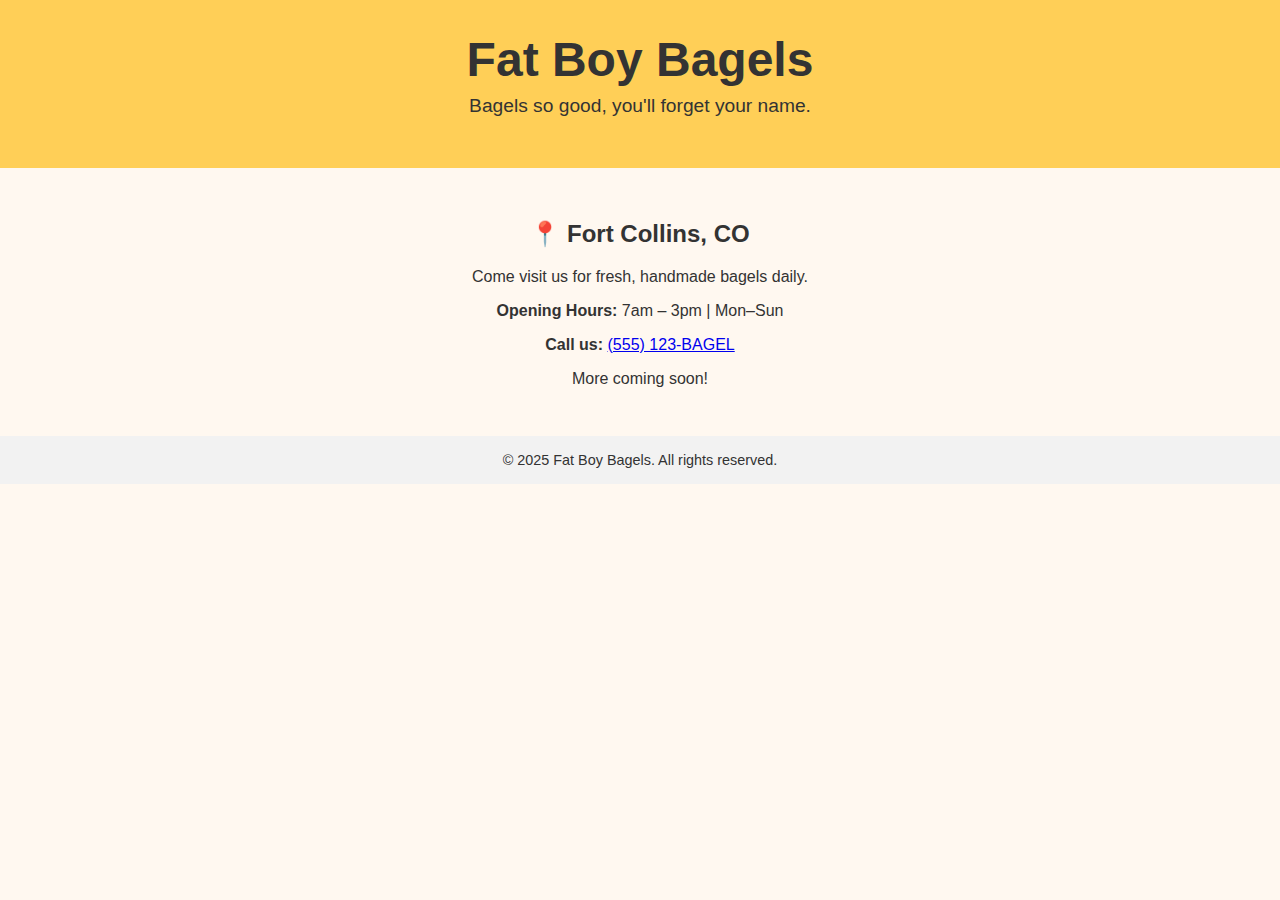
==== docs/index.html @ f5195937 "Create index.html" ====
<!DOCTYPE html>
<html lang="en">
<head>
  <meta charset="UTF-8" />
  <meta name="viewport" content="width=device-width, initial-scale=1.0" />
  <title>Fat Boy Bagels</title>
  <style>
    body {
      font-family: 'Arial', sans-serif;
      margin: 0;
      padding: 0;
      background-color: #fff8f0;
      color: #333;
    }
    header {
      background-color: #ffcf57;
      text-align: center;
      padding: 2rem;
    }
    header h1 {
      margin: 0;
      font-size: 3rem;
    }
    header p {
      font-size: 1.2rem;
      margin-top: 0.5rem;
    }
    main {
      padding: 2rem;
      max-width: 700px;
      margin: auto;
      text-align: center;
    }
    footer {
      text-align: center;
      padding: 1rem;
      background-color: #f2f2f2;
      font-size: 0.9rem;
    }
  </style>
</head>
<body>

  <header>
    <h1>Fat Boy Bagels</h1>
    <p>Bagels so good, you'll forget your name.</p>
  </header>

  <main>
    <h2>📍 Fort Collins, CO</h2>
    <p>Come visit us for fresh, handmade bagels daily.</p>
    <p><strong>Opening Hours:</strong> 7am – 3pm | Mon–Sun</p>
    <p><strong>Call us:</strong> <a href="tel:+15551232435">(555) 123-BAGEL</a></p>
    <p>More coming soon!</p>
  </main>

  <footer>
    &copy; 2025 Fat Boy Bagels. All rights reserved.
  </footer>

</body>
</html>
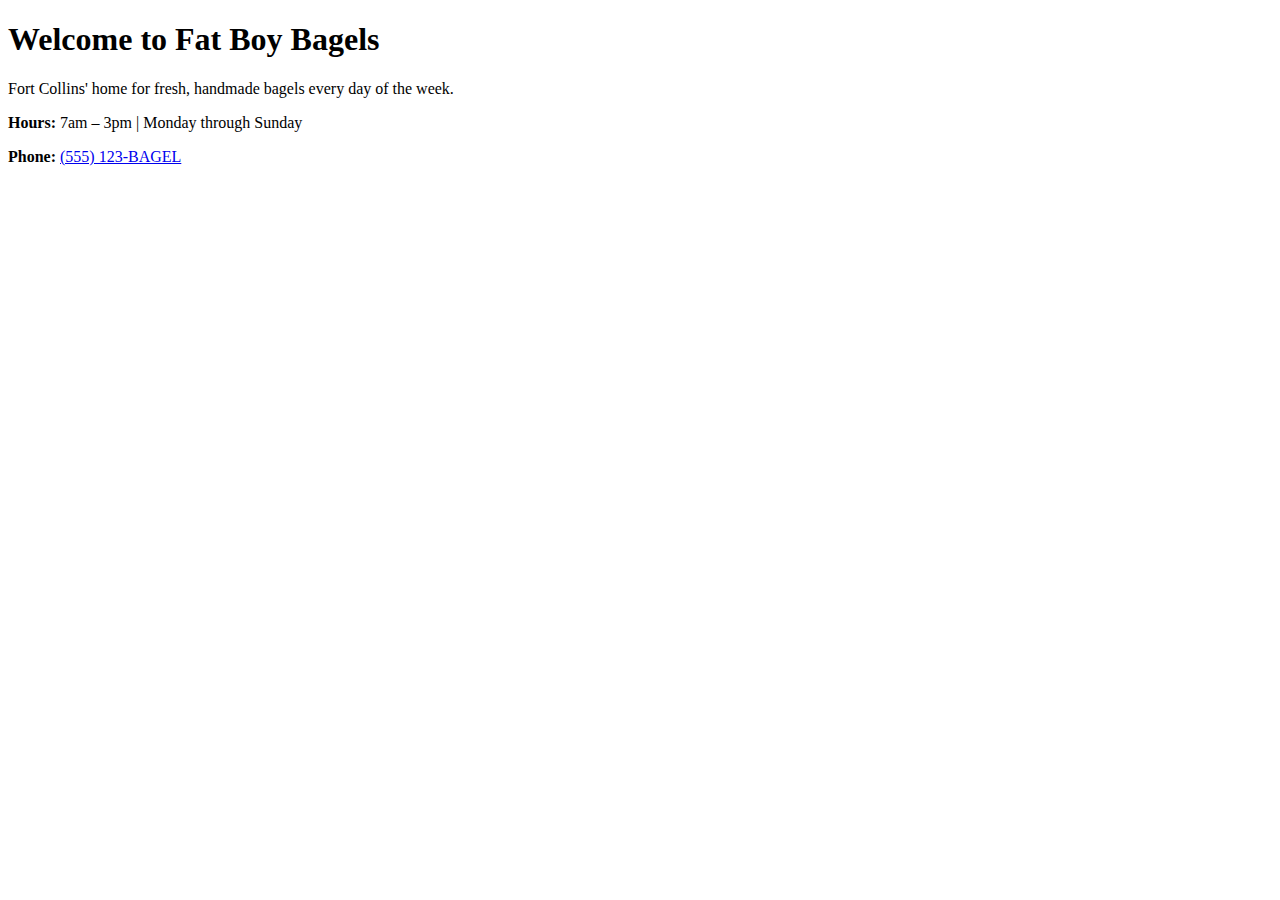
==== commit adea3d3a: "index big update" ====
--- a/docs/index.html
+++ b/docs/index.html
@@ -4,59 +4,33 @@
   <meta charset="UTF-8" />
   <meta name="viewport" content="width=device-width, initial-scale=1.0" />
   <title>Fat Boy Bagels</title>
-  <style>
-    body {
-      font-family: 'Arial', sans-serif;
-      margin: 0;
-      padding: 0;
-      background-color: #fff8f0;
-      color: #333;
-    }
-    header {
-      background-color: #ffcf57;
-      text-align: center;
-      padding: 2rem;
-    }
-    header h1 {
-      margin: 0;
-      font-size: 3rem;
-    }
-    header p {
-      font-size: 1.2rem;
-      margin-top: 0.5rem;
-    }
-    main {
-      padding: 2rem;
-      max-width: 700px;
-      margin: auto;
-      text-align: center;
-    }
-    footer {
-      text-align: center;
-      padding: 1rem;
-      background-color: #f2f2f2;
-      font-size: 0.9rem;
-    }
-  </style>
+  <link rel="stylesheet" href="css/global.css" />
+  <script src="scripts/main.js" defer></script>
 </head>
 <body>
 
-  <header>
-    <h1>Fat Boy Bagels</h1>
-    <p>Bagels so good, you'll forget your name.</p>
-  </header>
+  <!-- Header will be inserted here -->
+  <div id="header"></div>
 
   <main>
-    <h2>📍 Fort Collins, CO</h2>
-    <p>Come visit us for fresh, handmade bagels daily.</p>
-    <p><strong>Opening Hours:</strong> 7am – 3pm | Mon–Sun</p>
-    <p><strong>Call us:</strong> <a href="tel:+15551232435">(555) 123-BAGEL</a></p>
-    <p>More coming soon!</p>
+    <section class="intro">
+      <h1>Welcome to Fat Boy Bagels</h1>
+      <p>Fort Collins' home for fresh, handmade bagels every day of the week.</p>
+    </section>
+
+    <section class="image-placeholder">
+      <!-- Black box for image placeholder -->
+      <div class="black-box"></div>
+    </section>
+
+    <section class="details">
+      <p><strong>Hours:</strong> 7am – 3pm | Monday through Sunday</p>
+      <p><strong>Phone:</strong> <a href="tel:+15551234567">(555) 123-BAGEL</a></p>
+    </section>
   </main>
 
-  <footer>
-    &copy; 2025 Fat Boy Bagels. All rights reserved.
-  </footer>
+  <!-- Footer will be inserted here -->
+  <div id="footer"></div>
 
 </body>
-</html>
+</html>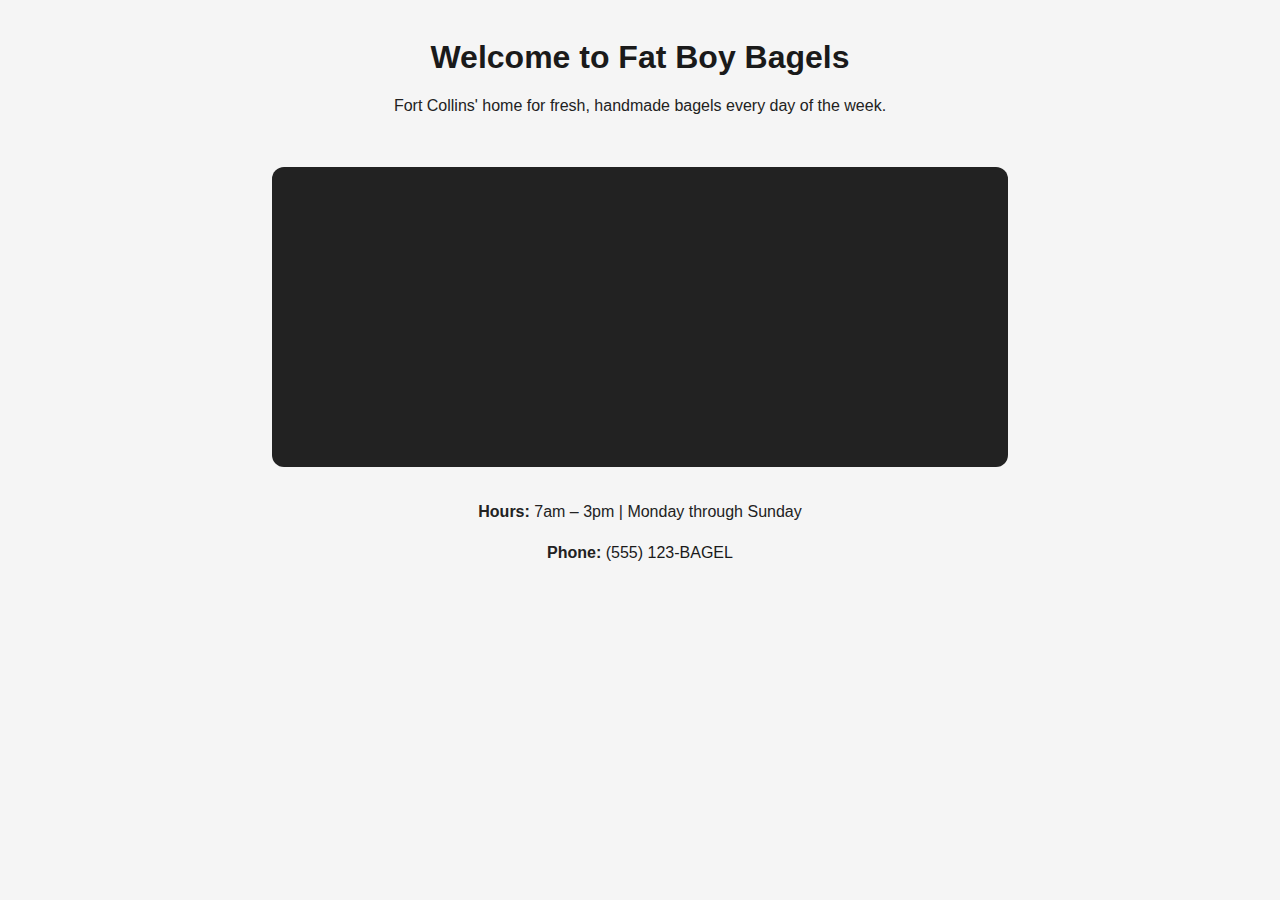
==== commit 10f25fe8: "pray" ====
--- a/docs/index.html
+++ b/docs/index.html
@@ -4,13 +4,13 @@
   <meta charset="UTF-8" />
   <meta name="viewport" content="width=device-width, initial-scale=1.0" />
   <title>Fat Boy Bagels</title>
-  <link rel="stylesheet" href="css/global.css" />
-  <script src="scripts/main.js" defer></script>
+  <link rel="stylesheet" href="03.CSS/global.css" />
+  <script src="05.Scripts/main.js" defer></script>
 </head>
 <body>
 
   <!-- Header will be inserted here -->
-  <div id="header"></div>
+  <div id="header-container"></div>
 
   <main>
     <section class="intro">
@@ -30,7 +30,7 @@
   </main>
 
   <!-- Footer will be inserted here -->
-  <div id="footer"></div>
+  <div id="footer-container"></div>
 
 </body>
 </html>--- a/docs/03.CSS/global.css
+++ b/docs/03.CSS/global.css
@@ -0,0 +1,183 @@
+/* ========== Global CSS for FatBoyBagels ========== */
+
+/* --- CSS Variables for Colors --- */
+:root {
+    --color-primary: #1a1a1a;      /* Deep neutral black */
+    --color-secondary: #4a4a4a;    /* Soft dark gray */
+    --color-accent: #d1a954;       /* Optional accent (gold-ish for pop) */
+    --color-bg: #f5f5f5;           /* Light neutral background */
+    --color-white: #ffffff;
+    --color-text: #222222;         /* Main text color */
+    --color-muted: #777777;        /* Light gray for subtle text */
+}
+
+/* --- Reset Basic Styles --- */
+* {
+    margin: 0;
+    padding: 0;
+    box-sizing: border-box;
+}
+
+body {
+    font-family: 'Segoe UI', Tahoma, Geneva, Verdana, sans-serif;
+    background-color: var(--color-bg);
+    color: var(--color-text);
+    line-height: 1.6;
+    font-size: 16px;
+}
+
+/* --- Links --- */
+a {
+    color: var(--color-primary);
+    text-decoration: none;
+}
+
+a:hover {
+    text-decoration: underline;
+}
+
+/* --- Layout Helpers --- */
+.container {
+    width: 90%;
+    max-width: 1200px;
+    margin: 0 auto;
+    padding: 20px 0;
+}
+
+.centered {
+    text-align: center;
+}
+
+/* --- Typography --- */
+h1, h2, h3, h4, h5, h6 {
+    color: var(--color-primary);
+    font-weight: 600;
+    margin-bottom: 10px;
+}
+
+p {
+    margin-bottom: 1rem;
+}
+
+/* --- Placeholder Elements --- */
+.placeholder-box {
+    background-color: var(--color-secondary);
+    color: var(--color-white);
+    display: flex;
+    justify-content: center;
+    align-items: center;
+    height: 200px;
+    border-radius: 8px;
+    font-size: 1.2rem;
+    text-transform: uppercase;
+}
+
+/* --- Image Placeholder (Black Box) --- */
+.image-placeholder .black-box {
+    width: 100%;
+    height: 300px;
+    background-color: #222; /* Deep black */
+    margin: 2rem 0;
+    border-radius: 12px;
+}
+
+/* --- Buttons --- */
+.btn {
+    background-color: var(--color-primary);
+    color: var(--color-white);
+    padding: 12px 24px;
+    border: none;
+    border-radius: 4px;
+    cursor: pointer;
+    transition: background 0.3s ease;
+    font-weight: bold;
+}
+
+.btn:hover {
+    background-color: var(--color-secondary);
+}
+
+/* --- Header --- */
+header {
+    display: flex;
+    justify-content: space-between;
+    align-items: center;
+    position: fixed;
+    top: 0;
+    left: 0;
+    width: 100%;
+    background-color: var(--color-primary); /* You can replace with any color */
+    color: var(--color-white);
+    padding: 10px 20px;
+    z-index: 100; /* Make sure it sits on top of other content */
+    box-shadow: 0 2px 10px rgba(0, 0, 0, 0.1); /* Optional: adds a slight shadow for depth */
+}
+
+header .logo a {
+    font-size: 1.5rem;
+    font-weight: bold;
+    text-decoration: none;
+    color: var(--color-white); /* White logo text */
+}
+
+nav ul {
+    display: flex;
+    list-style-type: none;
+    margin: 0;
+    padding: 0;
+}
+
+nav ul li {
+    margin-right: 20px;
+}
+
+nav ul li a {
+    text-decoration: none;
+    color: var(--color-white);
+    font-size: 1rem;
+    padding: 8px 16px;
+    transition: background-color 0.3s ease;
+}
+
+nav ul li a:hover {
+    background-color: rgba(255, 255, 255, 0.2); /* Light hover effect */
+    border-radius: 4px;
+}
+
+/* --- Footer --- */
+
+footer {
+    background-color: rgba(26, 26, 26, 0.9); /* Transparent black */
+    color: var(--color-white);
+    padding: 16px 0;
+    text-align: center;
+    font-size: 0.9rem;
+    position: relative;
+    z-index: 10;
+}
+
+footer p {
+    margin: 0;
+    opacity: 0.85;
+}
+
+/* --- Utility Spacing --- */
+.mt-1 { margin-top: 1rem; }
+.mt-2 { margin-top: 2rem; }
+.mb-1 { margin-bottom: 1rem; }
+.mb-2 { margin-bottom: 2rem; }
+.p-1 { padding: 1rem; }
+.p-2 { padding: 2rem; }
+
+/* --- Main Content --- */
+main {
+    max-width: 800px;
+    margin: 0 auto;
+    padding: 2rem;
+    text-align: center;
+}
+
+/* --- Sections --- */
+section.intro {
+    margin-bottom: 3rem;
+}